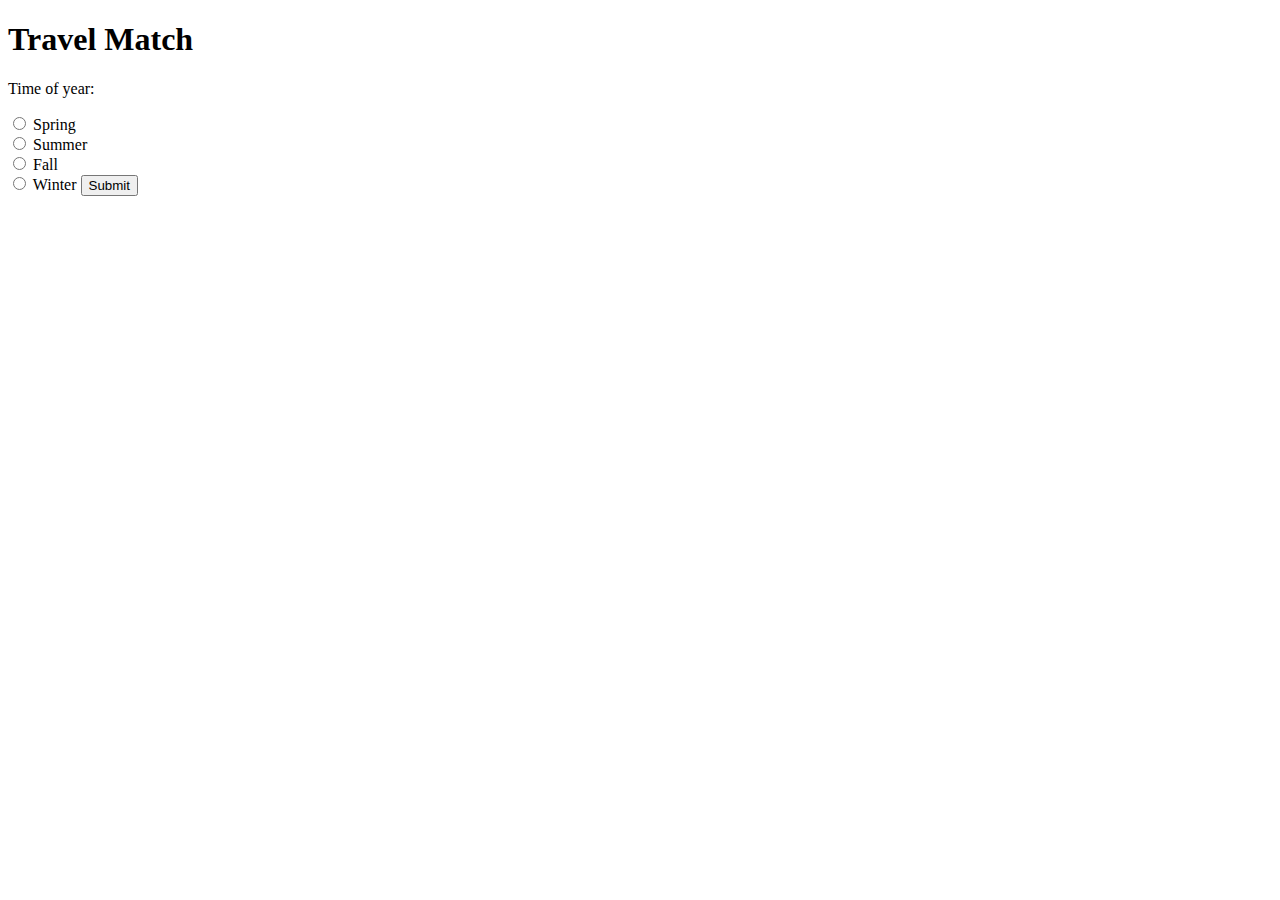
==== target/classes/META-INF/resources/index.html @ 4dd281fe "make 1 question form" ====
<!DOCTYPE html>
<html>
  <head>
    <meta charset="UTF-8">
    <title>Travel App</title>
    <link rel="stylesheet" href="style.css">
    <script src="script.js"></script>
  </head>
  <body>
    <div id="content">
      <h1>Travel Match</h1>
      <form>
            <p>Time of year:</p>
            <input type="radio" id="spring" name="season" value="spring">
            <label for="spring">Spring</label><br>
            <input type="radio" id="summer" name="season" value="summer">
            <label for="summer">Summer</label><br>
            <input type="radio" id="fall" name="season" value="fall">
            <label for="fall">Fall</label><br>
            <input type="radio" id="winter" name="season" value="winter">
            <label for="winter">Winter</label>
            <input type="submit" value="Submit">
      </form>
    </div>
  </body>
</html>
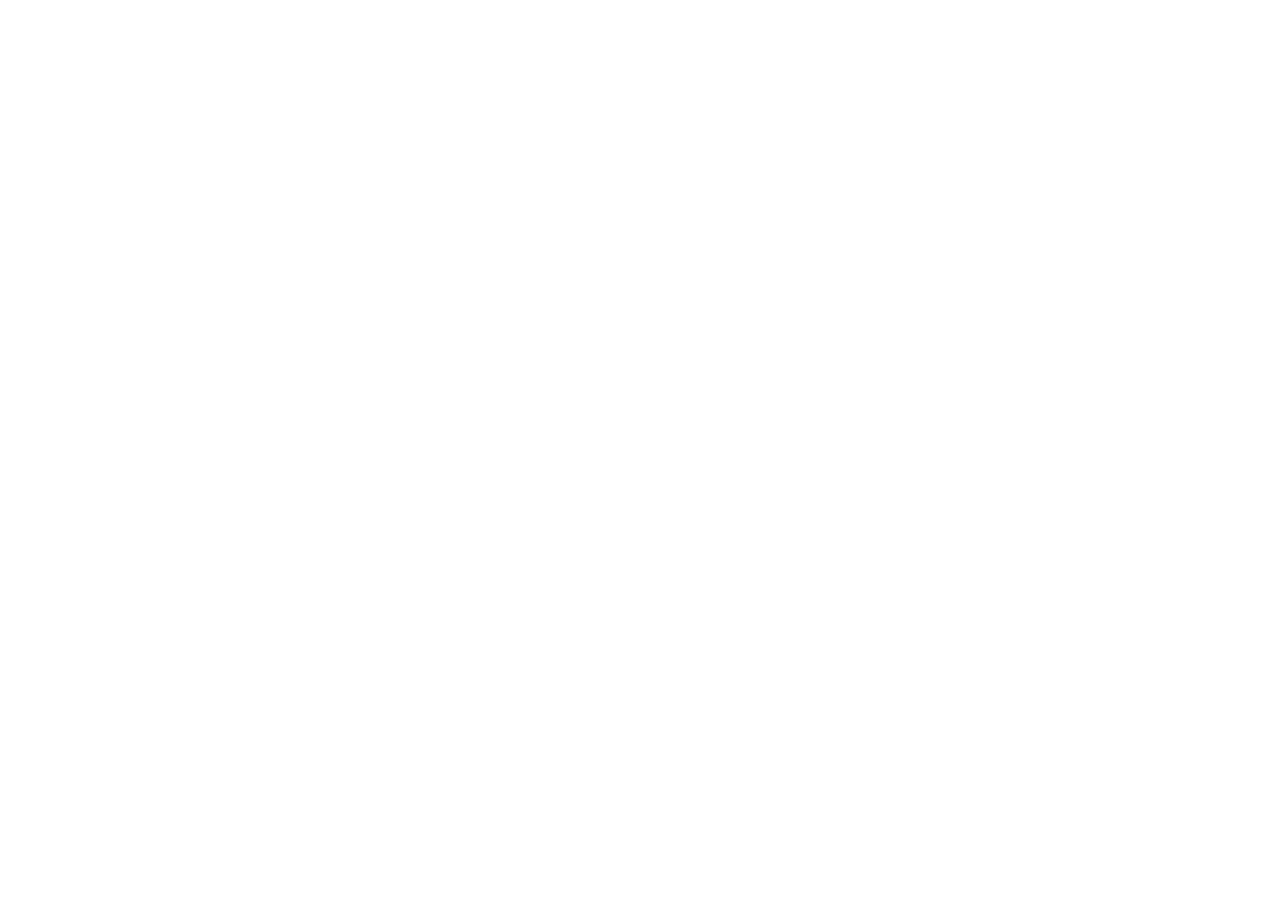
==== commit b2efdb3b: "create DestinationInfoServlet with get request" ====
--- a/target/classes/META-INF/resources/index.html
+++ b/target/classes/META-INF/resources/index.html
@@ -8,19 +8,7 @@
   </head>
   <body>
     <div id="content">
-      <h1>Travel Match</h1>
-      <form>
-            <p>Time of year:</p>
-            <input type="radio" id="spring" name="season" value="spring">
-            <label for="spring">Spring</label><br>
-            <input type="radio" id="summer" name="season" value="summer">
-            <label for="summer">Summer</label><br>
-            <input type="radio" id="fall" name="season" value="fall">
-            <label for="fall">Fall</label><br>
-            <input type="radio" id="winter" name="season" value="winter">
-            <label for="winter">Winter</label>
-            <input type="submit" value="Submit">
-      </form>
+      
     </div>
   </body>
 </html>
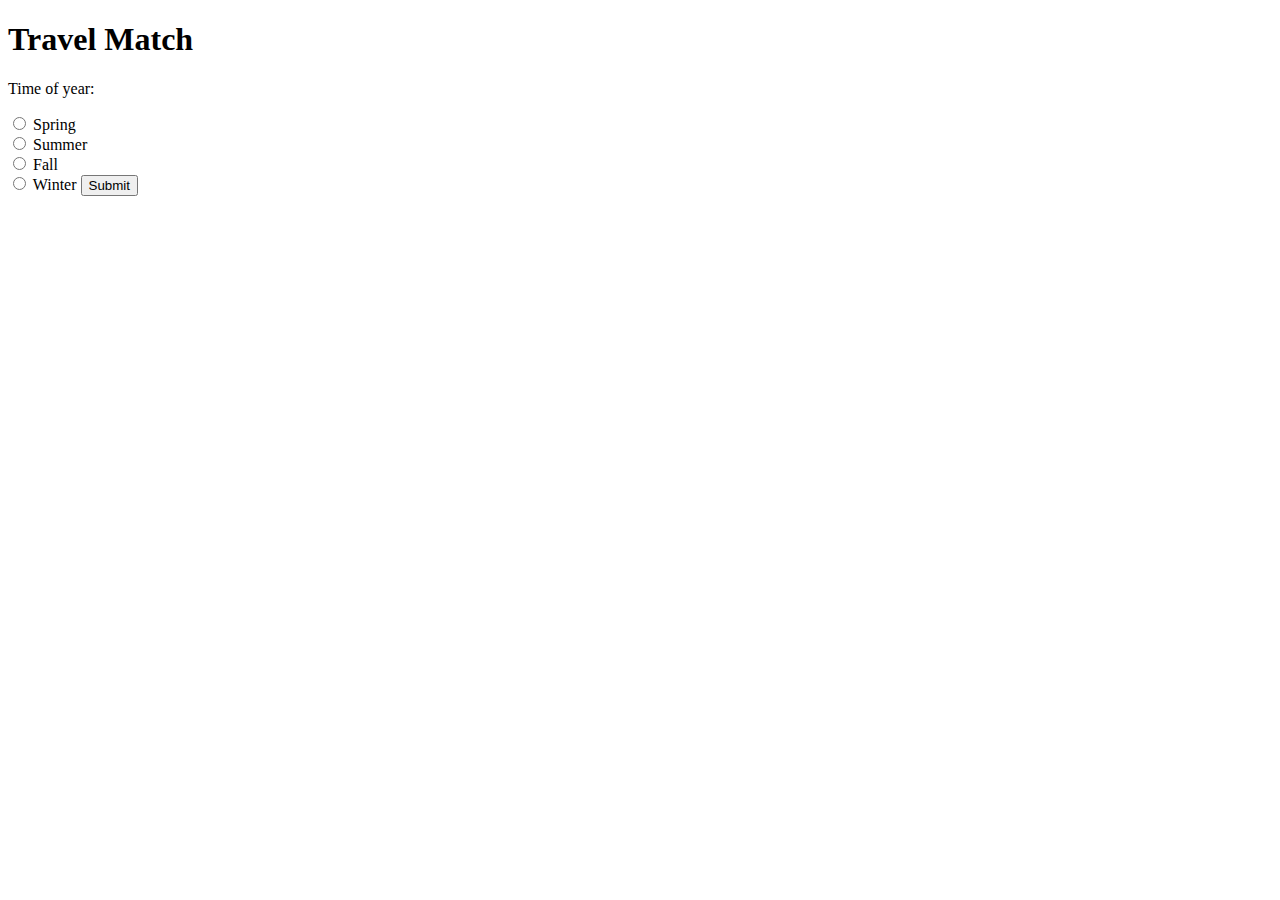
==== commit 037cd679: "Merge pull request #2 from JuliaSull/htmlQuiz" ====
--- a/target/classes/META-INF/resources/index.html
+++ b/target/classes/META-INF/resources/index.html
@@ -8,7 +8,19 @@
   </head>
   <body>
     <div id="content">
-      
+      <h1>Travel Match</h1>
+      <form>
+            <p>Time of year:</p>
+            <input type="radio" id="spring" name="season" value="spring">
+            <label for="spring">Spring</label><br>
+            <input type="radio" id="summer" name="season" value="summer">
+            <label for="summer">Summer</label><br>
+            <input type="radio" id="fall" name="season" value="fall">
+            <label for="fall">Fall</label><br>
+            <input type="radio" id="winter" name="season" value="winter">
+            <label for="winter">Winter</label>
+            <input type="submit" value="Submit">
+      </form>
     </div>
   </body>
 </html>
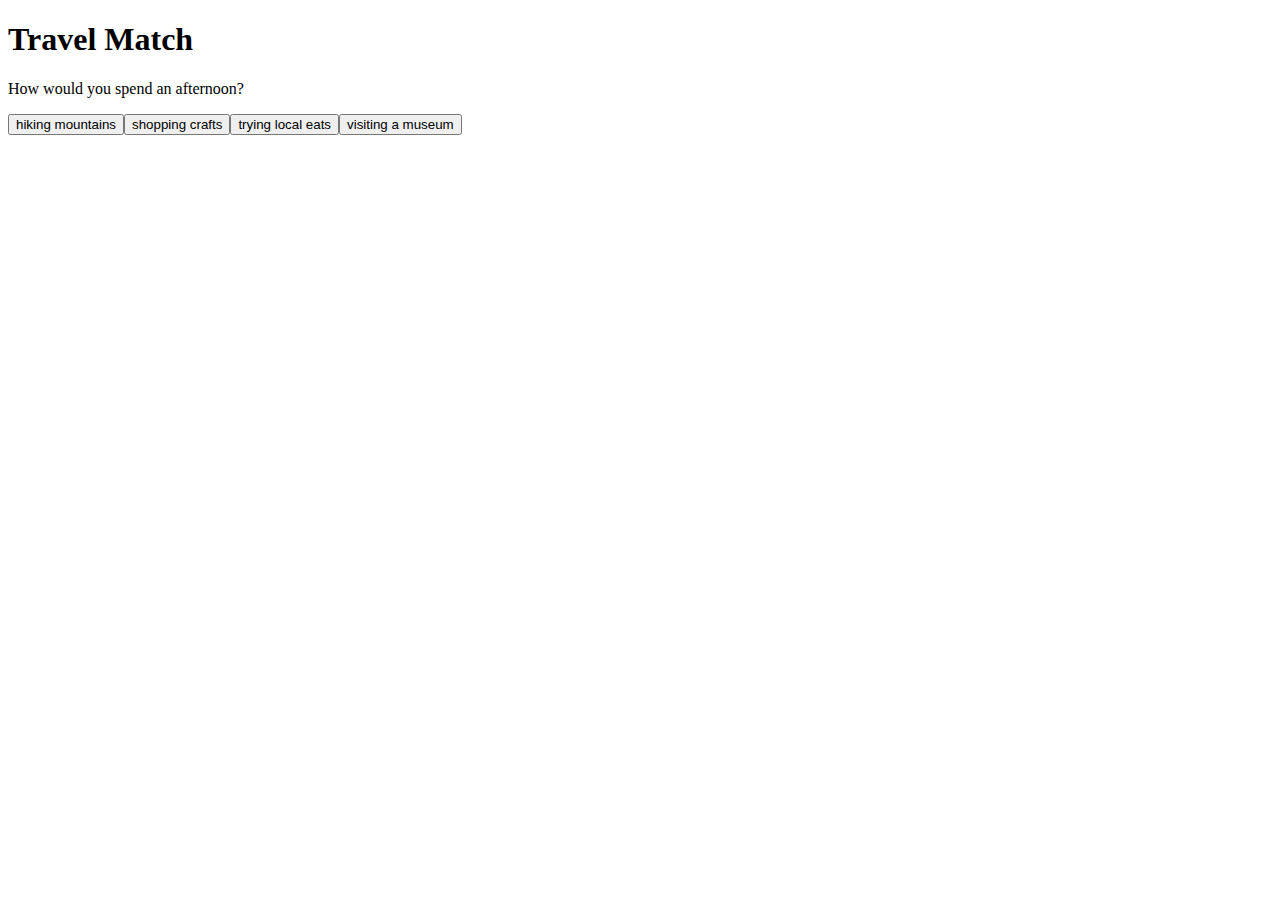
==== commit aead4034: "load userAnswers from datastore into DestinationInfoServlet" ====
--- a/target/classes/META-INF/resources/index.html
+++ b/target/classes/META-INF/resources/index.html
@@ -6,20 +6,11 @@
     <link rel="stylesheet" href="style.css">
     <script src="script.js"></script>
   </head>
-  <body>
+  <body onload="onLoad()">
     <div id="content">
       <h1>Travel Match</h1>
-      <form>
-            <p>Time of year:</p>
-            <input type="radio" id="spring" name="season" value="spring">
-            <label for="spring">Spring</label><br>
-            <input type="radio" id="summer" name="season" value="summer">
-            <label for="summer">Summer</label><br>
-            <input type="radio" id="fall" name="season" value="fall">
-            <label for="fall">Fall</label><br>
-            <input type="radio" id="winter" name="season" value="winter">
-            <label for="winter">Winter</label>
-            <input type="submit" value="Submit">
+      <form id="quiz">
+          
       </form>
     </div>
   </body>
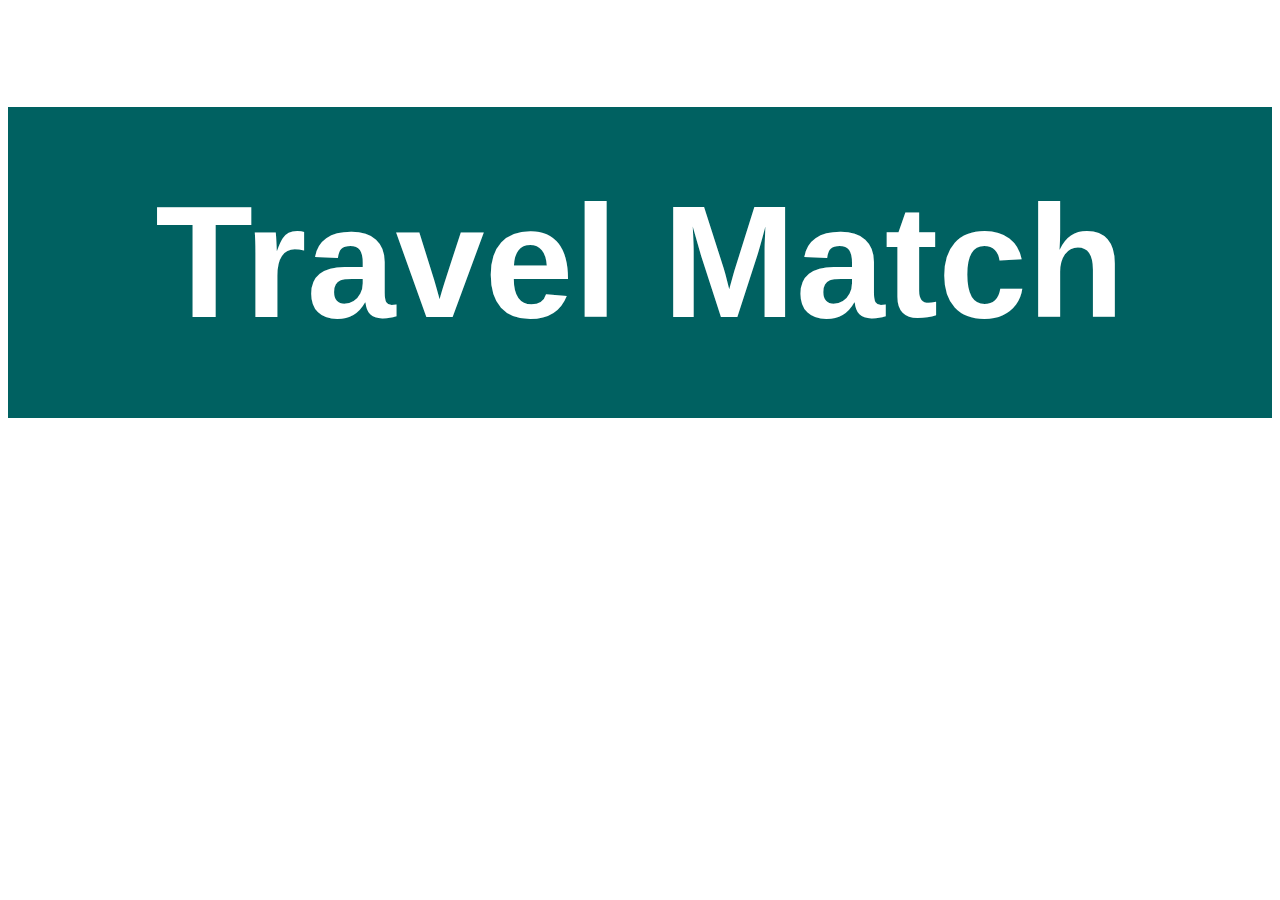
==== commit 973b7732: "send data to destination info servlet" ====
--- a/target/classes/META-INF/resources/index.html
+++ b/target/classes/META-INF/resources/index.html
@@ -1,6 +1,8 @@
 <!DOCTYPE html>
 <html>
   <head>
+      <link rel="preconnect" href="https://fonts.gstatic.com"> 
+<link href="https://fonts.googleapis.com/css2?family=Raleway:wght@300;400;500&family=Staatliches&display=swap" rel="stylesheet">
     <meta charset="UTF-8">
     <title>Travel App</title>
     <link rel="stylesheet" href="style.css">
@@ -12,6 +14,8 @@
       <form id="quiz">
           
       </form>
+      
     </div>
+    <iframe name="dummyframe" id="dummyframe" style="display: none;"></iframe>
   </body>
 </html>
--- a/target/classes/META-INF/resources/style.css
+++ b/target/classes/META-INF/resources/style.css
@@ -0,0 +1,46 @@
+#content {
+  margin-left: auto;
+  margin-right: auto;
+  size:80%;
+}
+
+h1 {
+  background-color: #006161;
+  padding: 5%;
+  text-align: center;
+  font-family: Helvetica;
+  color: white;
+  font-size:10em;
+}
+
+h3 {
+  text-align: center;
+  font-family: Helvetica;
+  font-size:7em;
+}
+
+p {
+  text-align: center;
+    font-size:4em;
+}
+
+.nextButton{
+  width: 15%;
+  height:7%;
+  background-color: #bbdef0;
+  border: none;
+  text-align: center;
+  display: inline-block;
+  font-size: 1.5em;
+  margin: 2% 2.5%;
+  cursor: pointer;
+  justify-content:center;
+}
+
+#img {
+  margin:auto;
+  border: 2% solid #ddd;
+  border-radius: 4%;
+  padding: 5%;
+  width: 30%;
+}